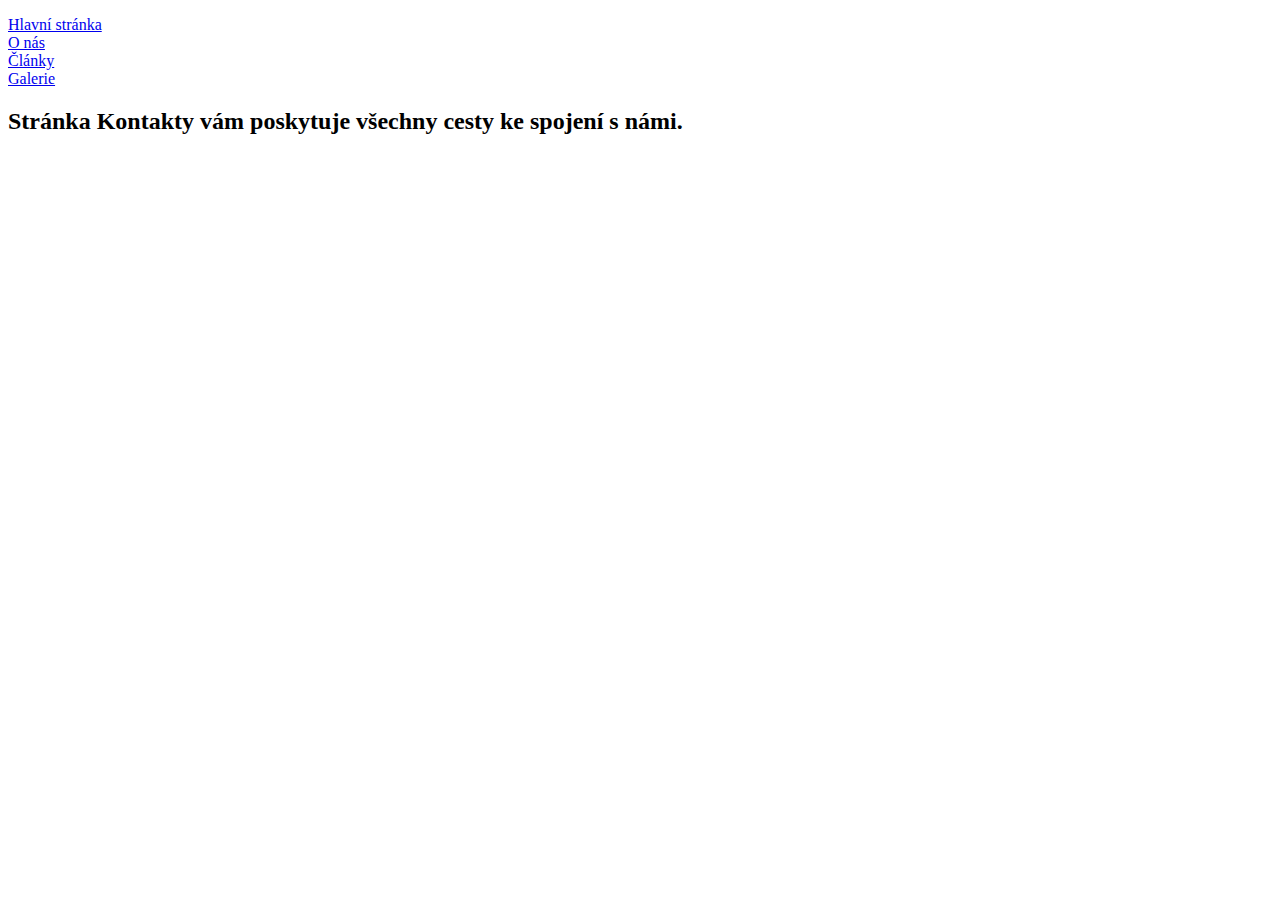
==== kontakty.html @ 6a01de21 "Add files via upload" ====
<!DOCTYPE html>
<html lang="en">
<head>
    <meta charset="UTF-8">
    <meta name="viewport" content="width=device-width, initial-scale=1.0">
    <title>Kontakty</title>
</head>
<body>
    <ul id="navbar"></ul>
    <li id="li"><a id="a" href="index.html">Hlavní stránka</a></li>
    <li id="li"><a id="a" href="onas.html">O nás</a></li>
    <li id="li"><a id="a" href="clanky.html">Články</a></li>
    <li id="li"><a id="a" href="galerie.html">Galerie</a></li>
    <h2>Stránka Kontakty vám poskytuje všechny cesty ke spojení s námi.</h2>
</body>
</html>
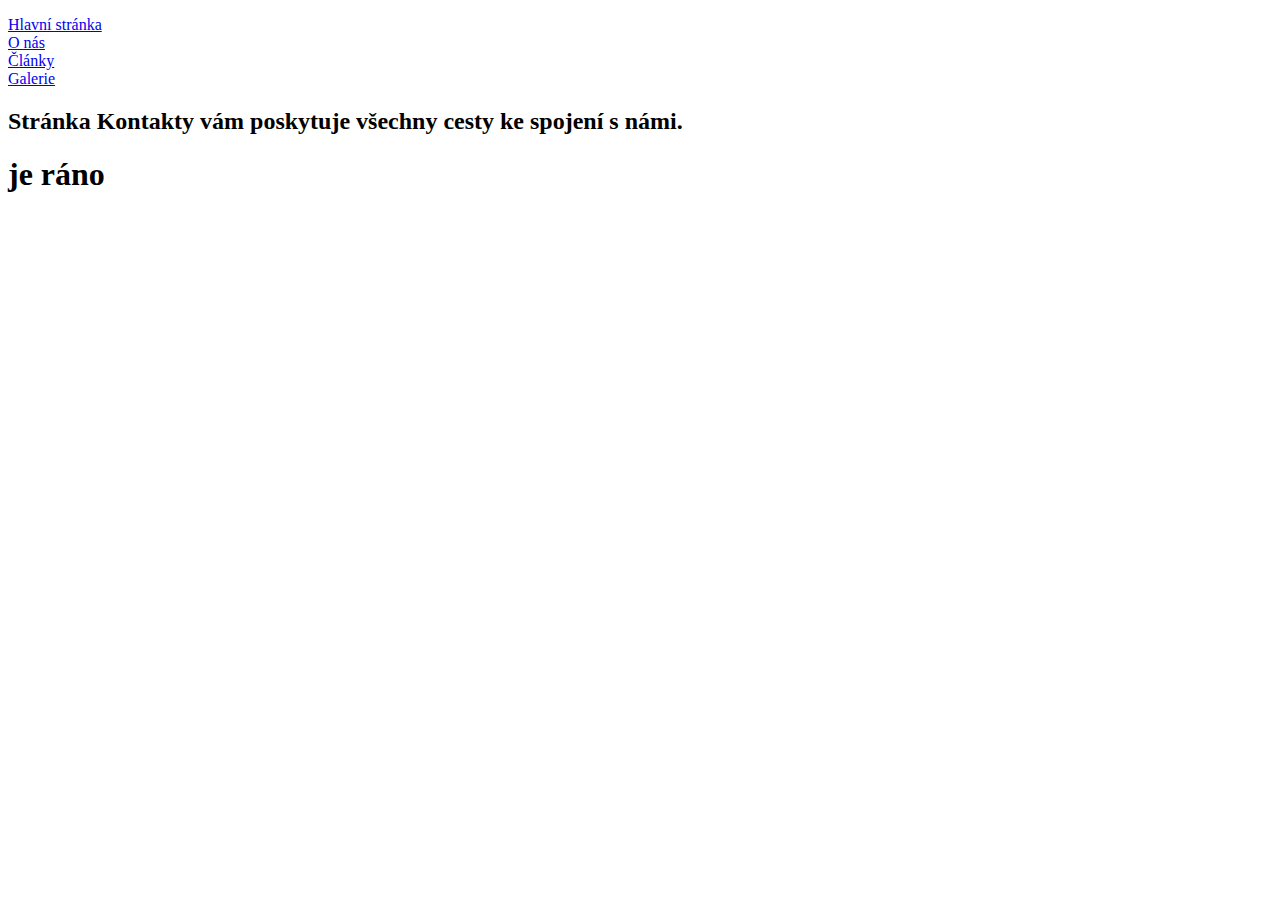
==== commit 6ea8f4da: "h3-pridanytext_text_pro_commit" ====
--- a/kontakty.html
+++ b/kontakty.html
@@ -12,5 +12,6 @@
     <li id="li"><a id="a" href="clanky.html">Články</a></li>
     <li id="li"><a id="a" href="galerie.html">Galerie</a></li>
     <h2>Stránka Kontakty vám poskytuje všechny cesty ke spojení s námi.</h2>
+    <h1>je ráno</h1>
 </body>
 </html>